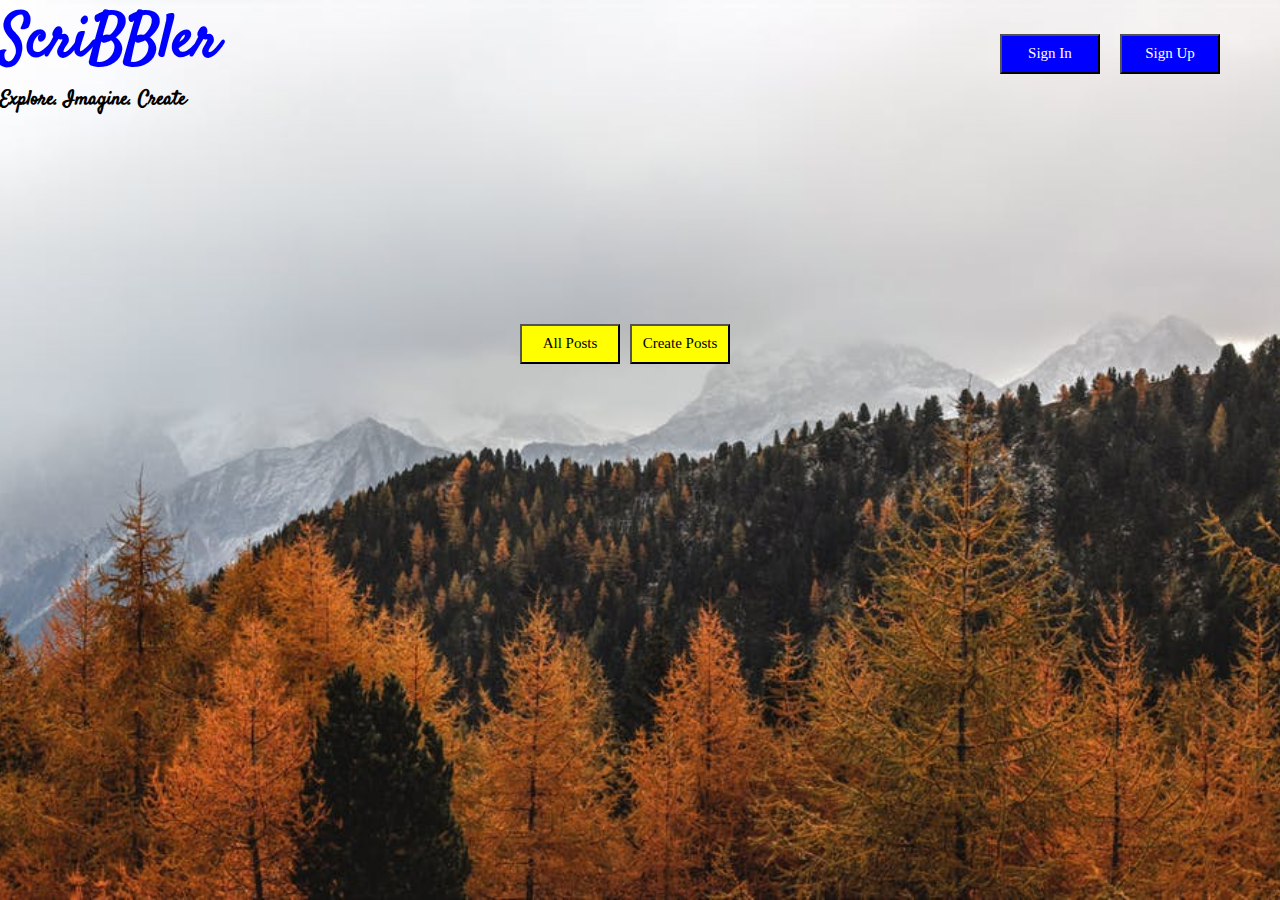
==== index.html @ 7a6abea6 "1st commit" ====
<!DOCTYPE html>
<html>
<head>

    <!-- Place all CSS for header in this file -->
    <link href='css\header.css' rel='stylesheet' type='text/css'>

    <!-- Place all CSS for the rest of the elements in this file -->
    <link href='css\index.css' rel='stylesheet' type='text/css'>

	<!-- Place all CSS for fonts in this file -->
    <link href='css\font.css' rel='stylesheet' type='text/css'>

    

</head>
<body>
    <div id="main-container-div">

        <div class="header">
            <h2 id="logo">ScriBBler</h2>
            <h3 id="logo2">Explore. Imagine. Create</h3>

            <div id="signs1">
        	<button id="signin" >Sign In</button>
               <div id="signinmodal" class="signinmodal">
                  <div class="signinmodal-content">
                   <span class="close">&times;</span>
                   <p>
                      <center> <h2>Welcome Back!</h2></center>
                       <hr>
                       <form>
                        <label>Username </label><br><br>
                        <input type="text" placeholder="Enter Username" class ="header-inputs"  required >
                        <br><br>
                        <label>Password </label><br><br>
                        <input type="password" placeholder="Enter Password" class ="header-inputs" required ><BR><BR>
                        <button type="submit" class="form-button" >Sign in</button><br><br>
                        <center> <h3>Not a member?  <a href="">Sign up</a></h3></center>
                    </form>
                   </p>
                  </div>
               </div>
            </div>

               <button id="signup">Sign Up</button>
               <div id="signupmodal" class="signupmodal">
                  <div class="signupmodal-content">
                   <span class="close2">&times;</span>
                   <p>
                      <center> <h2>Getting Started</h2></center>
                       <hr>
                       <form>
                        <label>Full Name  </label><br><br>
                        <input type="text" placeholder="Enter Full Name" class ="header-inputs"  required >
                        <br><br>
                        <label>Password </label><br><br>
                        <input type="password" placeholder="Enter Password" class ="header-inputs" required ><BR><BR>
                        <label>Username </label><br><br>
                        <input type="text" placeholder="Enter Username" class ="header-inputs"  required >
                        <br><br>
                        <label>Confirm Password </label><br><br>
                        <input type="password" placeholder="Enter Password" class ="header-inputs" required ><BR><BR>
                        <button type="submit" class="form-button" >Sign in</button><br><br>
                    </form>
                   </p>
                  </div>
               </div>
          </div>

          <script type="text/javascript" src="js/header.js"></script>
           
        <div class="postButtons">

            <button id="allposts" onclick="window.location.href='C:\Users\hp\Desktop\stub\html\bloglist.html'" >All Posts</button>
            <button id="createposts" >Create Posts</button>
            <div id="postsmodal" class="postsmodal">
               <div class="postsmodal-content">
                <span class="close3">&times;</span>
                <p>
                   <center> <h2>New Post</h2></center>
                    <hr>
                    <form>
                     <label>Title </label><br><br>
                     <input type="text" placeholder="Enter Post Title" class ="header-inputs"  required >
                     <br><br>
                     <label>Content </label><br><br>
                     <input type="password" placeholder="Enter Post Content" class ="header-inputs2" required ><BR><BR>
                     <button type="submit" class="form-button" >Create Post</button><br><br>
                 </form>
                </p>
               </div>
            </div>
         </div>


        </div>
    </div>

    <div>

    	<!-- Insert code for Sign In modal here -->

    </div>

    <div>

    	<!-- Insert code for Sign Up modal here -->

    </div>

    <div>

    	<!-- Insert code for Create Post modal here -->

    </div>

	<!-- Place all Javascript for header in this file -->
	<script src="js\header.js"></script>
	<!-- Place all Javascript for rest of the elements in this file -->
    <script src="js\index.js"></script>

</body>
</html>
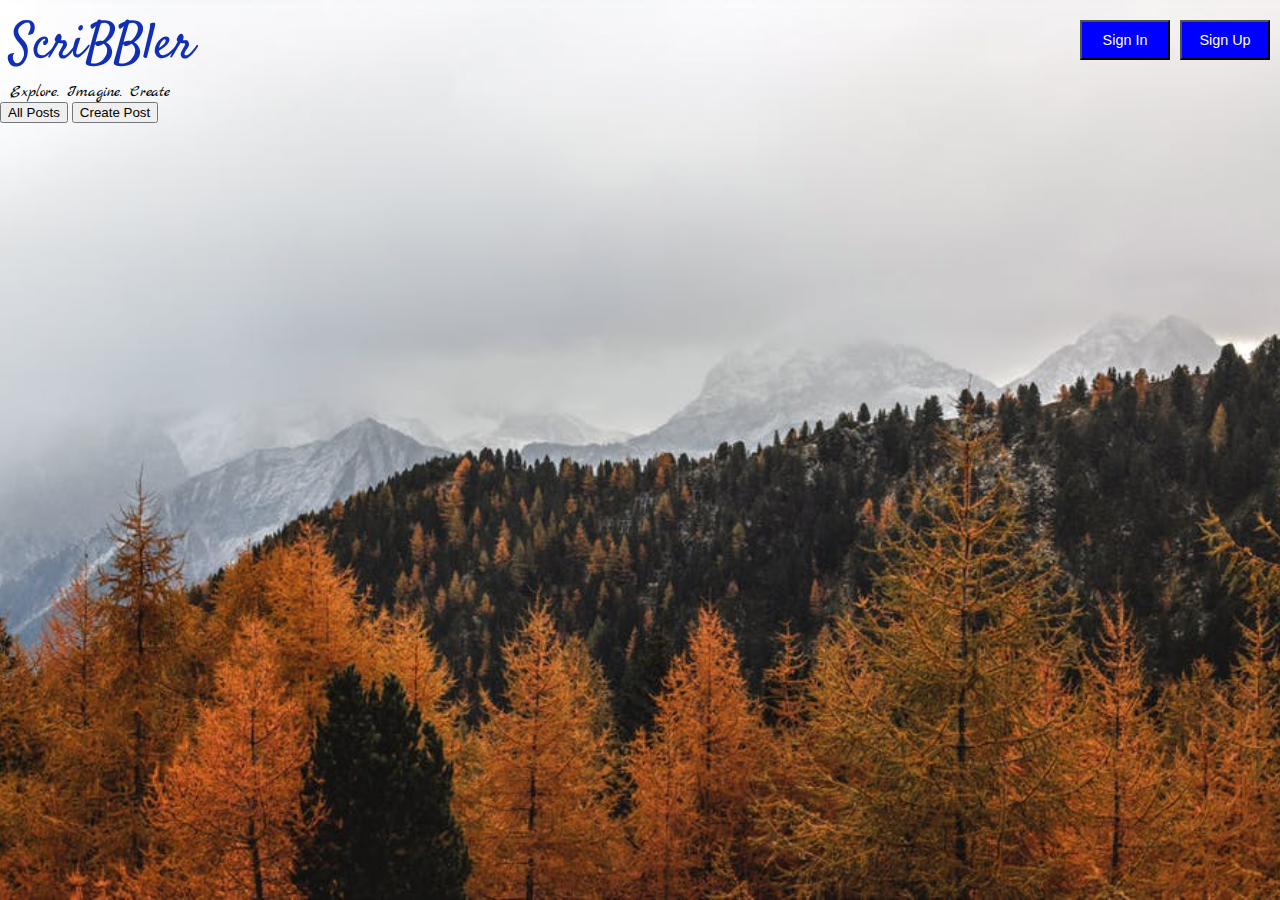
==== commit 4f6f32de: "7th commit" ====
--- a/index.html
+++ b/index.html
@@ -11,107 +11,89 @@
 	<!-- Place all CSS for fonts in this file -->
     <link href='css\font.css' rel='stylesheet' type='text/css'>
 
-    
+    <title>UpGrad Project</title>
+
+
 
 </head>
 <body>
     <div id="main-container-div">
 
         <div class="header">
-            <h2 id="logo">ScriBBler</h2>
-            <h3 id="logo2">Explore. Imagine. Create</h3>
 
-            <div id="signs1">
-        	<button id="signin" >Sign In</button>
-               <div id="signinmodal" class="signinmodal">
-                  <div class="signinmodal-content">
-                   <span class="close">&times;</span>
-                   <p>
-                      <center> <h2>Welcome Back!</h2></center>
-                       <hr>
-                       <form>
-                        <label>Username </label><br><br>
-                        <input type="text" placeholder="Enter Username" class ="header-inputs"  required >
-                        <br><br>
-                        <label>Password </label><br><br>
-                        <input type="password" placeholder="Enter Password" class ="header-inputs" required ><BR><BR>
-                        <button type="submit" class="form-button" >Sign in</button><br><br>
-                        <center> <h3>Not a member?  <a href="">Sign up</a></h3></center>
-                    </form>
-                   </p>
-                  </div>
-               </div>
-            </div>
+            <!-- Insert code for Sign Up, Sign In button here. Add code for "ScriBBler" heading and the sub-heading -->
+            <input class="signUp" type="button" value="Sign Up" id="SignUp">
+            <input class="signIn" type="button" value="Sign In" id="SignIn">
+           
+            <p id="heading" class="logo-title">ScriBBler</a>
+            <p class="sub-heading">Explore. Imagine. Create</p>
+        
 
-               <button id="signup">Sign Up</button>
-               <div id="signupmodal" class="signupmodal">
-                  <div class="signupmodal-content">
-                   <span class="close2">&times;</span>
-                   <p>
-                      <center> <h2>Getting Started</h2></center>
-                       <hr>
-                       <form>
-                        <label>Full Name  </label><br><br>
-                        <input type="text" placeholder="Enter Full Name" class ="header-inputs"  required >
-                        <br><br>
-                        <label>Password </label><br><br>
-                        <input type="password" placeholder="Enter Password" class ="header-inputs" required ><BR><BR>
-                        <label>Username </label><br><br>
-                        <input type="text" placeholder="Enter Username" class ="header-inputs"  required >
-                        <br><br>
-                        <label>Confirm Password </label><br><br>
-                        <input type="password" placeholder="Enter Password" class ="header-inputs" required ><BR><BR>
-                        <button type="submit" class="form-button" >Sign in</button><br><br>
-                    </form>
-                   </p>
-                  </div>
-               </div>
-          </div>
-
-          <script type="text/javascript" src="js/header.js"></script>
+        </div>
            
         <div class="postButtons">
 
-            <button id="allposts" onclick="window.location.href='C:\Users\hp\Desktop\stub\html\bloglist.html'" >All Posts</button>
-            <button id="createposts" >Create Posts</button>
-            <div id="postsmodal" class="postsmodal">
-               <div class="postsmodal-content">
-                <span class="close3">&times;</span>
-                <p>
-                   <center> <h2>New Post</h2></center>
-                    <hr>
-                    <form>
-                     <label>Title </label><br><br>
-                     <input type="text" placeholder="Enter Post Title" class ="header-inputs"  required >
-                     <br><br>
-                     <label>Content </label><br><br>
-                     <input type="password" placeholder="Enter Post Content" class ="header-inputs2" required ><BR><BR>
-                     <button type="submit" class="form-button" >Create Post</button><br><br>
-                 </form>
-                </p>
-               </div>
-            </div>
-         </div>
-
+           <!-- Insert code for All Posts & Create Post button here -->
+           <input class="All Posts" type="button" id="allPosts" value="All Posts">
+           <input class="Create Post" type="button" id="createPosts" value="Create Post">
+           
 
         </div>
     </div>
 
-    <div>
+    <div id="signInModal" class ="modal" >
 
-    	<!-- Insert code for Sign In modal here -->
+
+        <!-- Insert code for Sign In modal here -->  
+        <div class="SignIn-modal-content">
+            <span id="close"> &times;</span>
+            <p class="heading">Welcome Back!</p>
+            <hr />
+            <p class="userName">UserName</p>
+            <input type="text" class="inputUserName" placeholder="Enter UserName" required/>
+            <p class="password">Password</p>
+            <input type="password" class="inputPassword" placeholder="Enter Password" required/>
+            <input type="button" value="Sign In" class="signInModal"/> 
+            <p class="modal_bottom">Not a Member?&nbsp;<a href="#" id="hyperlink">Sign Up</a></p>             
+
+        </div>     
+    </div>
+
+    <div id="signUpModal" class="modal">
+
+        <!-- Insert code for Sign Up modal here -->
+        <!-- Modal content -->
+        <div class="SignUp-modal-content">
+          <span class="close">&times;</span>
+          <p class="heading">Get Started</p>
+          <hr />
+          <p class="fullName">Full Name</p>
+          <input type="text" class="inputFullName" placeholder="Enter Full Name" required/>
+          <p class="userName">UserName</p>
+          <input type="text" class="inputUserName" placeholder="Enter UserName" required/>
+          <p class="password">Password</p>
+          <input type="password" class="inputPassword" placeholder="Enter Password" required/>
+          <p class="confirmPassword">Confirm Password</p>
+          <input type="password" class="inputConfirmPassword" placeholder="Confirm Password" required/>
+          <input type="button" value="Sign Up" class="signUpModal"/>              
+        </div>          
 
     </div>
 
-    <div>
+    <div id="createPostModal" class="modal">
 
-    	<!-- Insert code for Sign Up modal here -->
-
-    </div>
-
-    <div>
-
-    	<!-- Insert code for Create Post modal here -->
+        <!-- Insert code for Create Post modal here -->
+        <div class="CreatePost-modal-content">
+            <span id="close1"> &times;</span>
+            <p class="heading">New Post</p>
+            <hr />
+            <p class="title">Title</p>
+            <input type="text" class="inputTitle" placeholder="Enter Title" required/>
+            <p class="content">Content</p>
+            <textarea  rows=5 cols=50 placeholder="What would you like to say?" required class="contentArea"></textarea>
+            <input type="button" value="Create Post" class="signInModal"/> 
+            
+        </div>
 
     </div>
 
@@ -120,6 +102,7 @@
 	<!-- Place all Javascript for rest of the elements in this file -->
     <script src="js\index.js"></script>
 
+
+
 </body>
-</html>
-
+</html>